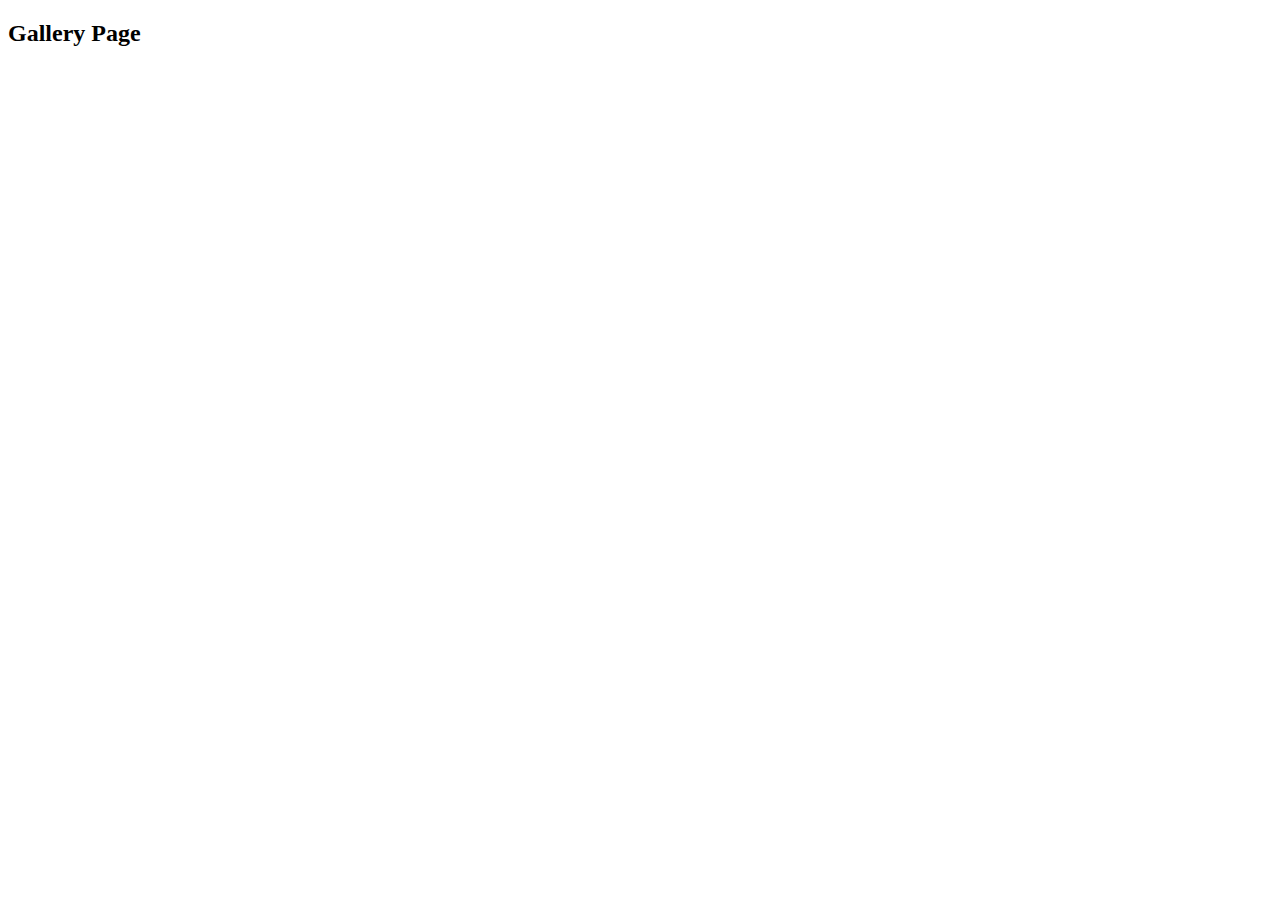
==== gallery.html @ 492c6981 "gallery page" ====
<!DOCTYPE html>
<html lang="en">
<head>
    <meta charset="UTF-8">
    <meta name="viewport" content="width=device-width, initial-scale=1.0">
    <title>Gallery</title>
</head>
<body>
    <h2>Gallery Page</h2>
</body>
</html>
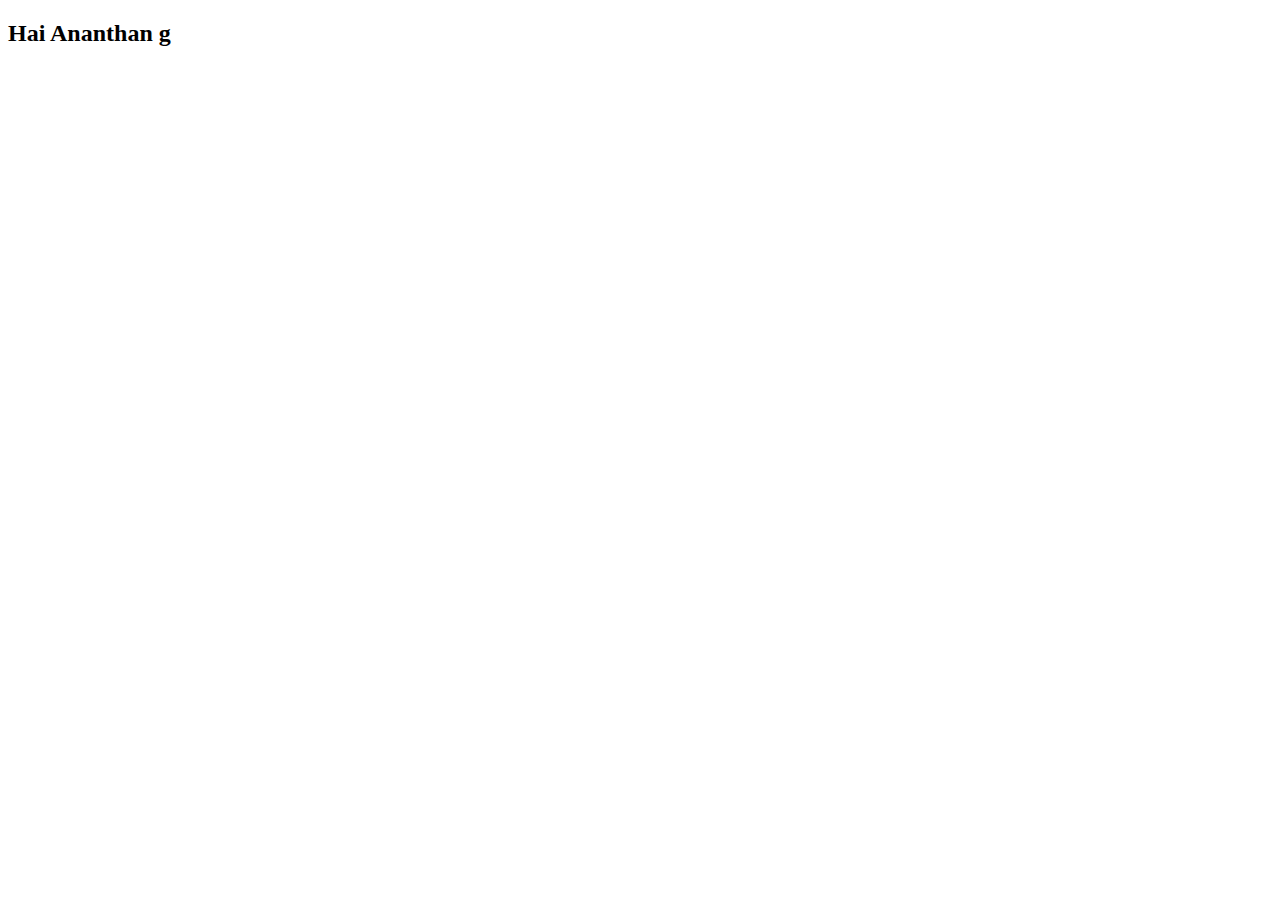
==== commit 840f2f74: "changed" ====
--- a/gallery.html
+++ b/gallery.html
@@ -6,6 +6,6 @@
     <title>Gallery</title>
 </head>
 <body>
-    <h2>Gallery Page</h2>
+    <h2>Hai Ananthan g</h2>
 </body>
 </html>